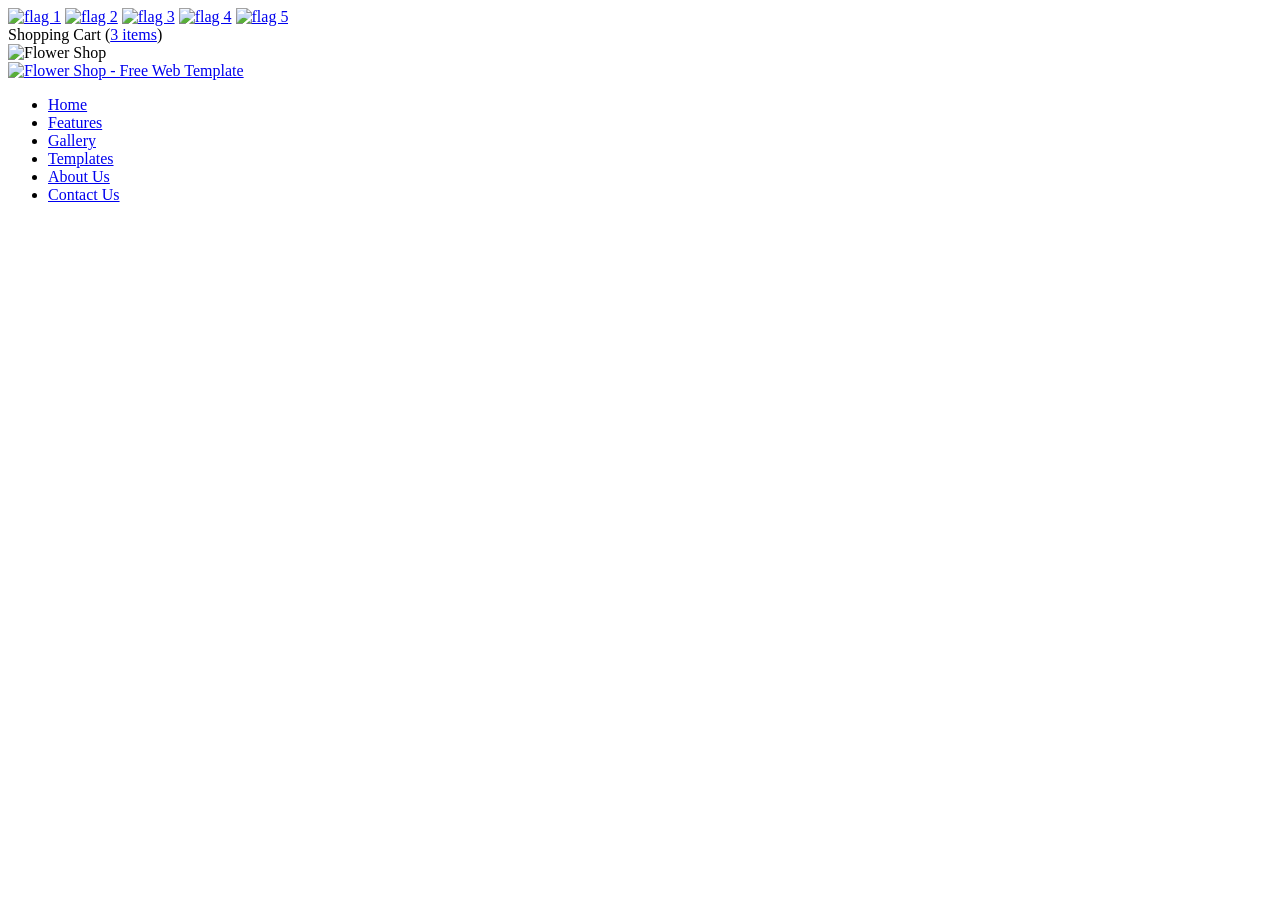
==== bin/index.html @ 0d7cb297 "update body02" ====
<!DOCTYPE html>
<html lang="en">
<head>
    <meta http-equiv="Content-Type" content="text/html; charset=utf-8" />
    <title>Flower Shop - free website template, HTML CSS</title>
    <meta name="keywords" content="free website template, flower shop, website templates, CSS, HTML" />
    <meta name="description" content="Flower Shop - free website template, W3C compliant HTML CSS layout" />
    <link href="templatemo_style.css" rel="stylesheet" type="text/css" />
    <!--  Free CSS Template | Designed by TemplateMo.com  -->
</head>
<body>
    <div id="templatemo_container">
        <div id="templatemo_top_panel">
    	<div id="templatemo_language_section">
			<a href="#"><img src="images/templatemo_flag_01.gif" alt="flag 1" /></a>
            <a href="#"><img src="images/templatemo_flag_02.gif" alt="flag 2" /></a>
            <a href="#"><img src="images/templatemo_flag_03.gif" alt="flag 3" /></a>
            <a href="#"><img src="images/templatemo_flag_04.gif" alt="flag 4" /></a>
            <a href="#"><img src="images/templatemo_flag_05.gif" alt="flag 5" /></a>
        </div>
        <div id="templatemo_shopping_cart">
       	    Shopping Cart <span>(<a href="#">3 items</a>)</span>      
        </div>
  </div>
       
     <div id="templatemo_header">
     	<img src="images/templatemo_site_header.jpg" alt="Flower Shop" />
     </div>
     
     <div id="templatemo_banner">
     	<a href="#"><img src="images/templatemo_banner_image.jpg" alt="Flower Shop - Free Web Template" title="Flower Shop - Free Web Template" border="0" /></a>    
    </div>
     
<div id="templatemo_menu_panel">
        <ul>
            <li><a href="#" class="current">Home</a></li>
            <li><a href="http://www.templatemo.com" target="_parent">Features</a></li>
            <li><a href="http://www.templatemo.com/page/1" target="_parent">Gallery</a></li>
            <li><a href="http://www.templatemo.com/page/2" target="_parent">Templates</a></li>  
            <li><a href="#">About Us</a></li> 
            <li><a href="#">Contact Us</a></li>                     
        </ul> 
    </div> <!-- end of menu -->
    </div>
</body>
</html>
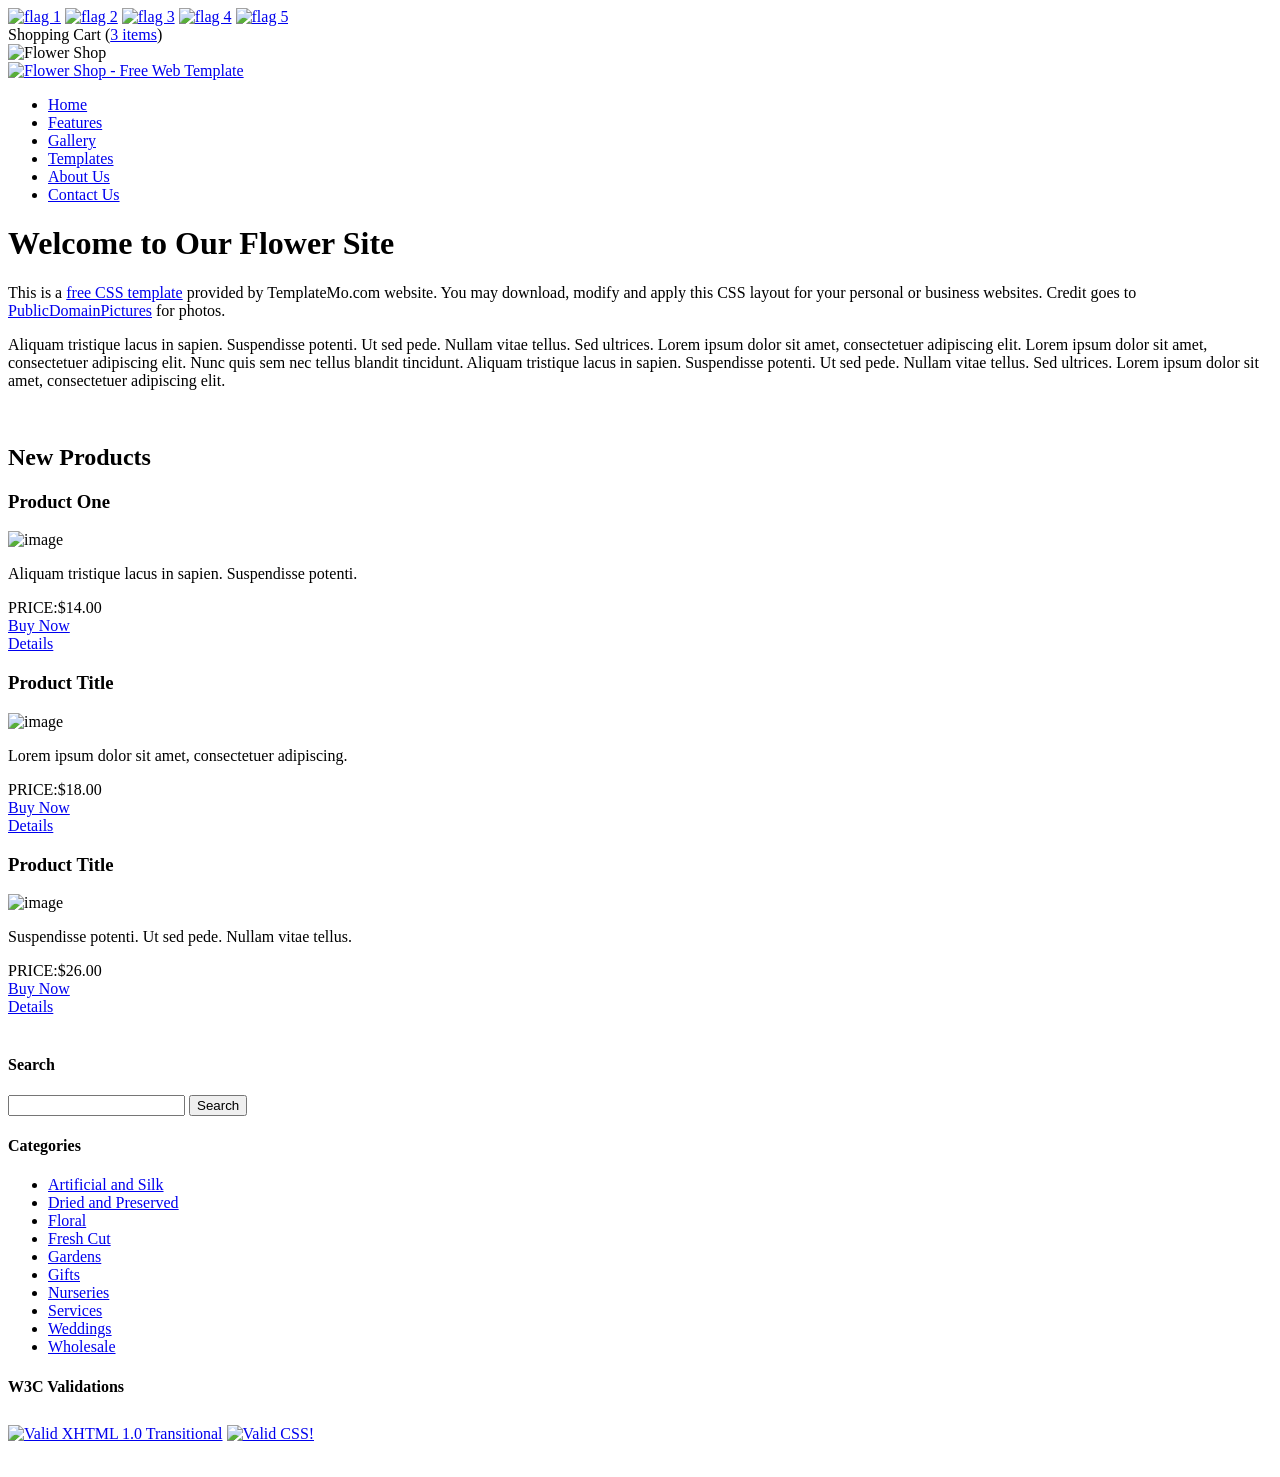
==== commit abbbc405: "update body03" ====
--- a/bin/index.html
+++ b/bin/index.html
@@ -41,6 +41,81 @@
             <li><a href="#">Contact Us</a></li>                     
         </ul> 
     </div> <!-- end of menu -->
+    <div id="templatemo_content">
+    
+    	<div id="templatemo_content_left">
+        	<h1>Welcome to Our Flower Site</h1>
+            <p>This is a <a href="http://www.templatemo.com" target="_parent">free CSS template</a> provided by TemplateMo.com website. You may download, modify and apply this CSS layout for your personal or business websites. Credit goes to <a href="http://www.publicdomainpictures.net/" target="_blank">PublicDomainPictures</a> for photos.</p>
+          <p>Aliquam tristique lacus in sapien. Suspendisse potenti. Ut sed pede. Nullam vitae tellus. Sed ultrices. Lorem ipsum dolor sit amet, consectetuer adipiscing elit. Lorem ipsum dolor sit amet, consectetuer adipiscing elit. Nunc quis sem nec tellus blandit tincidunt. Aliquam tristique lacus in sapien. Suspendisse potenti. Ut sed pede. Nullam vitae tellus. Sed ultrices. Lorem ipsum dolor sit amet, consectetuer adipiscing elit.</p>
+                        
+             <div class="cleaner_with_height">&nbsp;</div>
+             
+             <h2>New Products</h2>
+             <div class="product_box">
+             	<h3>Product One</h3>
+                <img src="images/templatemo_image_01.jpg" alt="image" />
+                <p>Aliquam tristique lacus in sapien. Suspendisse potenti.</p>
+                <div class="price">PRICE:<span>$14.00</span></div>                           
+             	<div class="buynow"><a href="shoppingcard.html">Buy Now</a></div><a href="#">Details</a>
+             </div>
+             <div class="product_box">
+             	<h3>Product Title</h3>
+                <img src="images/templatemo_image_02.jpg" alt="image" />
+                <p>Lorem ipsum dolor sit amet, consectetuer adipiscing.</p>
+                <div class="price">PRICE:<span>$18.00</span></div>                           
+             	<div class="buynow"><a href="shoppingcard.html">Buy Now</a></div><a href="#">Details</a>
+             </div>
+             <div class="product_box">
+             	<h3>Product Title</h3>
+                <img src="images/templatemo_image_03.jpg" alt="image" />
+                <p>Suspendisse potenti. Ut sed pede. Nullam vitae tellus. </p>
+                <div class="price">PRICE:<span>$26.00</span></div>                           
+             	<div class="buynow"><a href="shoppingcard.html">Buy Now</a></div><a href="#">Details</a>
+             </div>
+             
+			<div class="cleaner_with_height">&nbsp;</div>
+        </div> <!-- end of ocntent left -->
+        
+        <div id="templatemo_content_right">
+        	<div class="templatemo_right_section">
+            	<h4>Search</h4>
+                <div class="templatemo_right_section_content">
+                    <form method="get" action="#">
+                            <input name="keyword" type="text" id="keyword"/>
+                            <input type="submit" name="submit" class="button" value="Search" />
+                     </form>
+                 </div>
+            </div>
+            
+            <div class="templatemo_right_section">
+            	<h4>Categories</h4>
+                <div class="templatemo_right_section_content">
+                    <ul>
+                        <li><a href="#">Artificial and Silk</a></li>
+                        <li><a href="#">Dried and Preserved</a></li>
+                        <li><a href="#">Floral</a></li>
+                        <li><a href="#">Fresh Cut</a></li>
+                        <li><a href="#">Gardens</a></li>
+                        <li><a href="#">Gifts</a></li>
+                        <li><a href="#">Nurseries</a></li>
+                        <li><a href="#">Services</a></li>
+                        <li><a href="#">Weddings</a></li>
+                        <li><a href="#">Wholesale</a></li>
+                    </ul>
+                </div>
+            </div>
+
+            <div class="templatemo_right_section">
+            	<h4>W3C Validations</h4>
+            	<div class="templatemo_right_section_content">
+                    <a href="http://validator.w3.org/check?uri=referer"><img style="border:0;width:88px;height:31px" src="http://www.w3.org/Icons/valid-xhtml10" alt="Valid XHTML 1.0 Transitional" width="88" height="31" vspace="8" border="0" /></a>
+    <a href="http://jigsaw.w3.org/css-validator/check/referer?profile=css3"><img style="border:0;width:88px;height:31px"  src="http://jigsaw.w3.org/css-validator/images/vcss-blue" alt="Valid CSS!" vspace="8" border="0" /></a>
+				</div>
+            </div>
+        </div> <!-- end of content right-->
+        
+        <div class="cleaner">&nbsp;</div>
+    </div>
     </div>
 </body>
 </html>
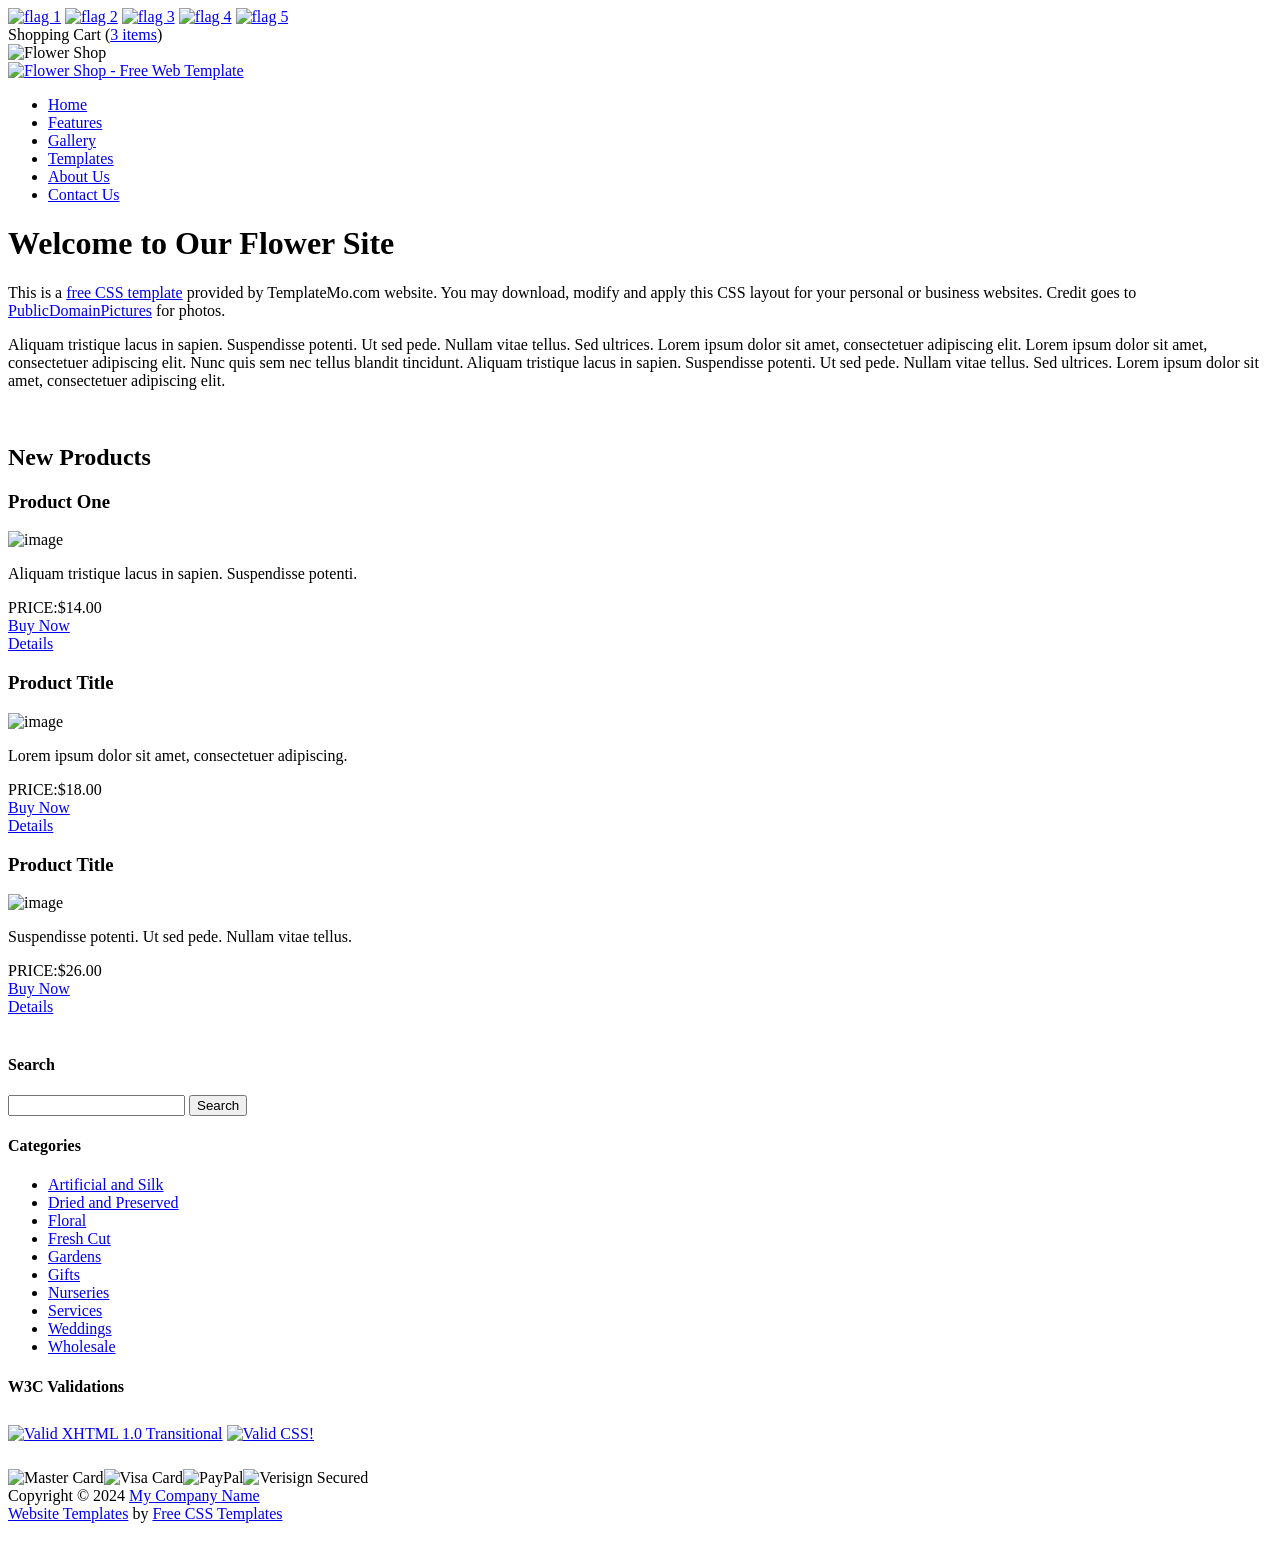
==== commit 82d28348: "update body04" ====
--- a/bin/index.html
+++ b/bin/index.html
@@ -115,6 +115,21 @@
         </div> <!-- end of content right-->
         
         <div class="cleaner">&nbsp;</div>
+
+        </div>
+    
+     <div id="templatemo_footer_panel">
+        <div id="footer_left">
+            <img src="images/mastercard.gif" alt="Master Card" /><img src="images/visa.gif" alt="Visa Card" /><img src="images/paypal.gif" alt="PayPal" /><img src="images/verisignsecured.gif" alt="Verisign Secured" />
+        </div>
+        <div id="footer_right">
+            Copyright © 2024 <a href="#">My Company Name</a><br />
+			<a href="http://www.iwebsitetemplate.com" target="_parent">Website Templates</a> by 
+            <a href="http://www.templatemo.com" target="_blank">Free CSS Templates</a>
+        </div>
+        
+        <div class="cleaner">&nbsp;</div>
+    </div>
     </div>
     </div>
 </body>
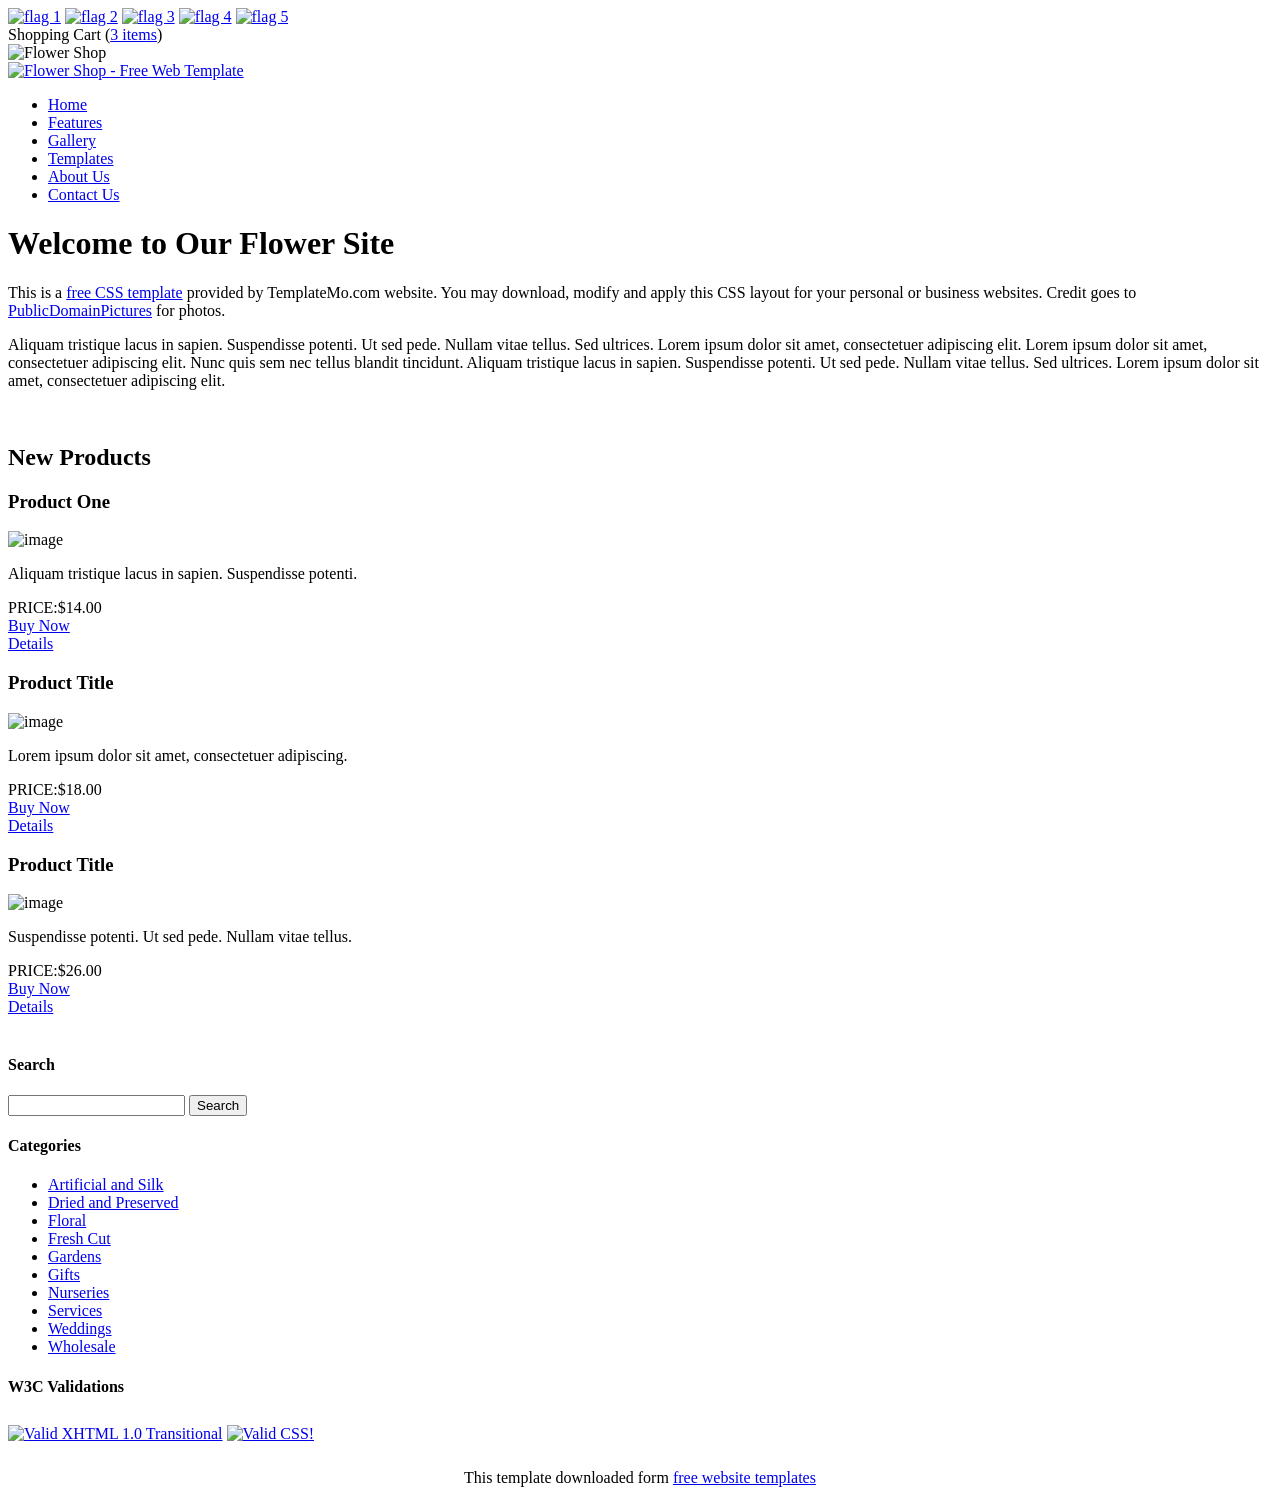
==== commit 65f5a685: "update body04" ====
--- a/bin/index.html
+++ b/bin/index.html
@@ -115,22 +115,10 @@
         </div> <!-- end of content right-->
         
         <div class="cleaner">&nbsp;</div>
-
-        </div>
-    
-     <div id="templatemo_footer_panel">
-        <div id="footer_left">
-            <img src="images/mastercard.gif" alt="Master Card" /><img src="images/visa.gif" alt="Visa Card" /><img src="images/paypal.gif" alt="PayPal" /><img src="images/verisignsecured.gif" alt="Verisign Secured" />
-        </div>
-        <div id="footer_right">
-            Copyright © 2024 <a href="#">My Company Name</a><br />
-			<a href="http://www.iwebsitetemplate.com" target="_parent">Website Templates</a> by 
-            <a href="http://www.templatemo.com" target="_blank">Free CSS Templates</a>
-        </div>
-        
-        <div class="cleaner">&nbsp;</div>
     </div>
     </div>
-    </div>
+    <!--  Free CSS Template | Designed by TemplateMo.com  --> 
+<div align=center>This template  downloaded form <a href='http://all-free-download.com/free-website-templates/'>free website templates</a>
+</div>
 </body>
 </html>
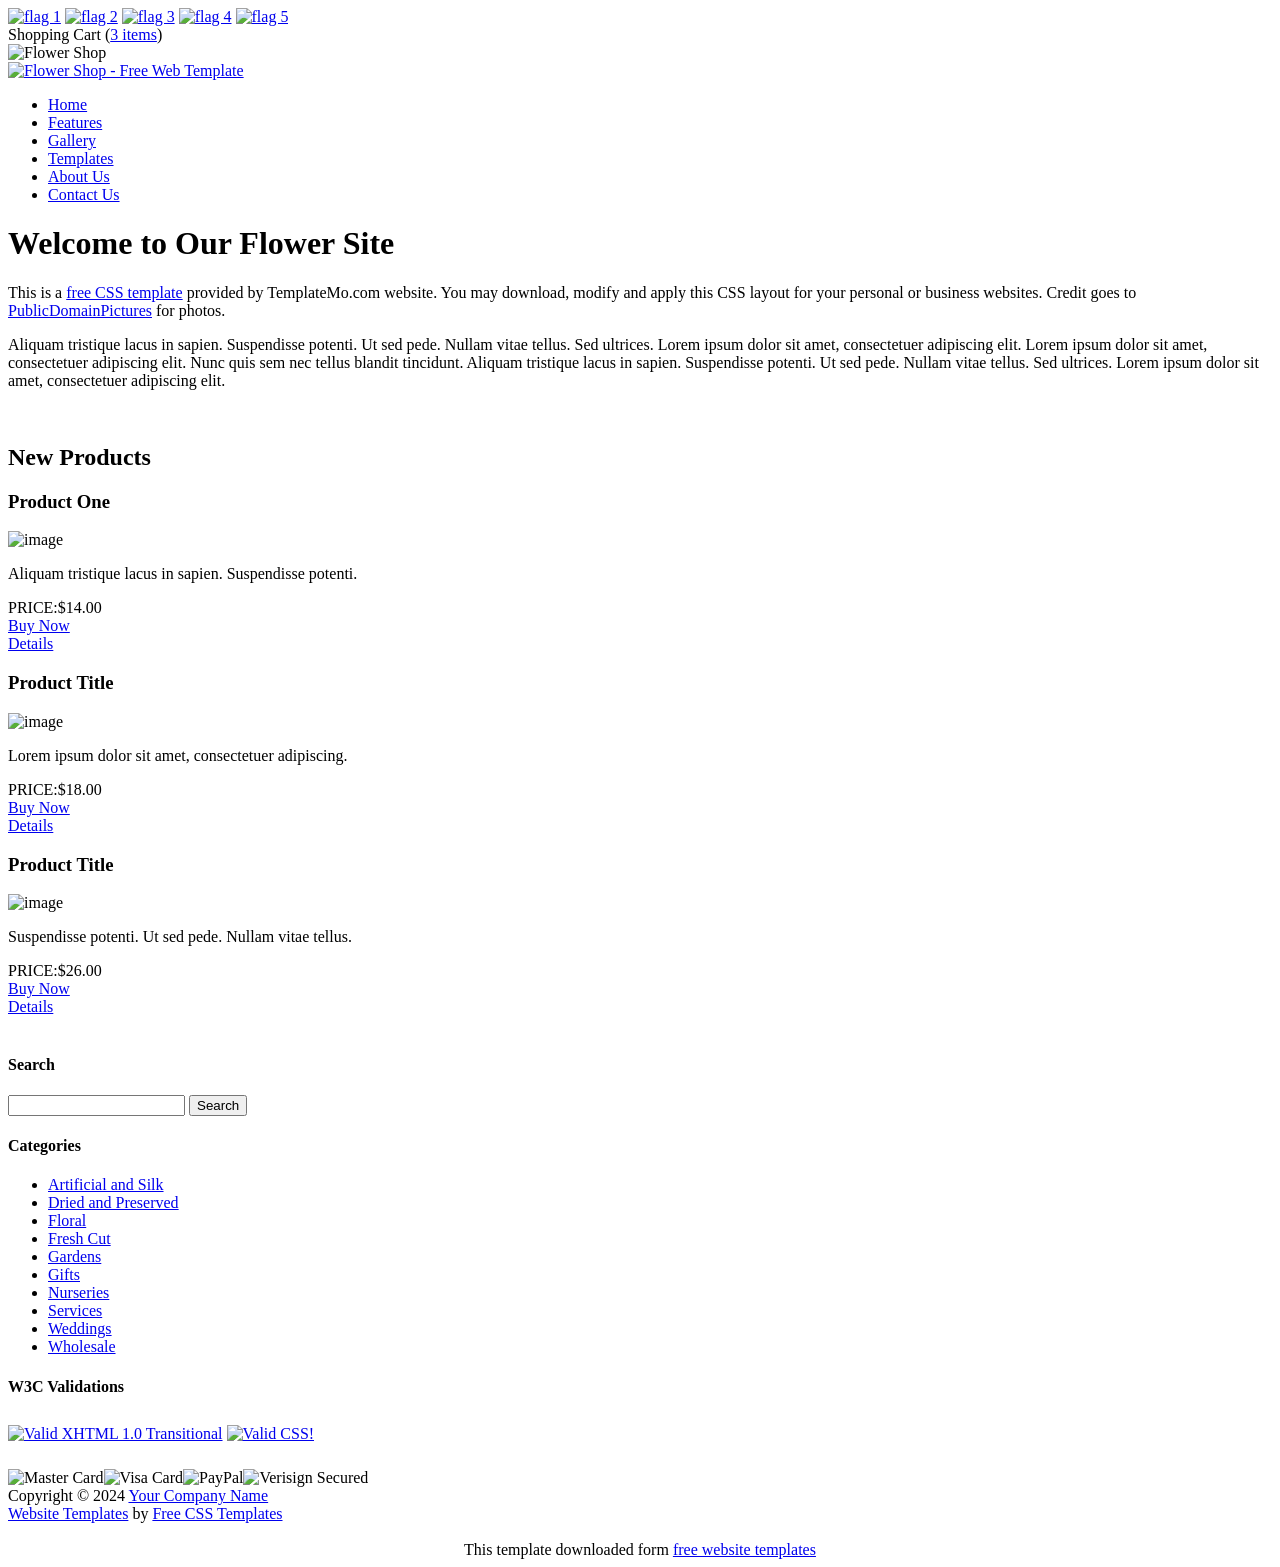
==== commit 47a66995: "body update 05" ====
--- a/bin/index.html
+++ b/bin/index.html
@@ -116,9 +116,21 @@
         
         <div class="cleaner">&nbsp;</div>
     </div>
+    
+     <div id="templatemo_footer_panel">
+        <div id="footer_left">
+            <img src="images/mastercard.gif" alt="Master Card" /><img src="images/visa.gif" alt="Visa Card" /><img src="images/paypal.gif" alt="PayPal" /><img src="images/verisignsecured.gif" alt="Verisign Secured" />
+        </div>
+        <div id="footer_right">
+            Copyright © 2024 <a href="#">Your Company Name</a><br />
+			<a href="http://www.iwebsitetemplate.com" target="_parent">Website Templates</a> by 
+            <a href="http://www.templatemo.com" target="_blank">Free CSS Templates</a>
+        </div>
+        
+        <div class="cleaner">&nbsp;</div>
     </div>
-    <!--  Free CSS Template | Designed by TemplateMo.com  --> 
-<div align=center>This template  downloaded form <a href='http://all-free-download.com/free-website-templates/'>free website templates</a>
 </div>
+<!--  Free CSS Template | Designed by TemplateMo.com  --> 
+<div align=center>This template  downloaded form <a href='http://all-free-download.com/free-website-templates/'>free website templates</a></div></body>
 </body>
 </html>
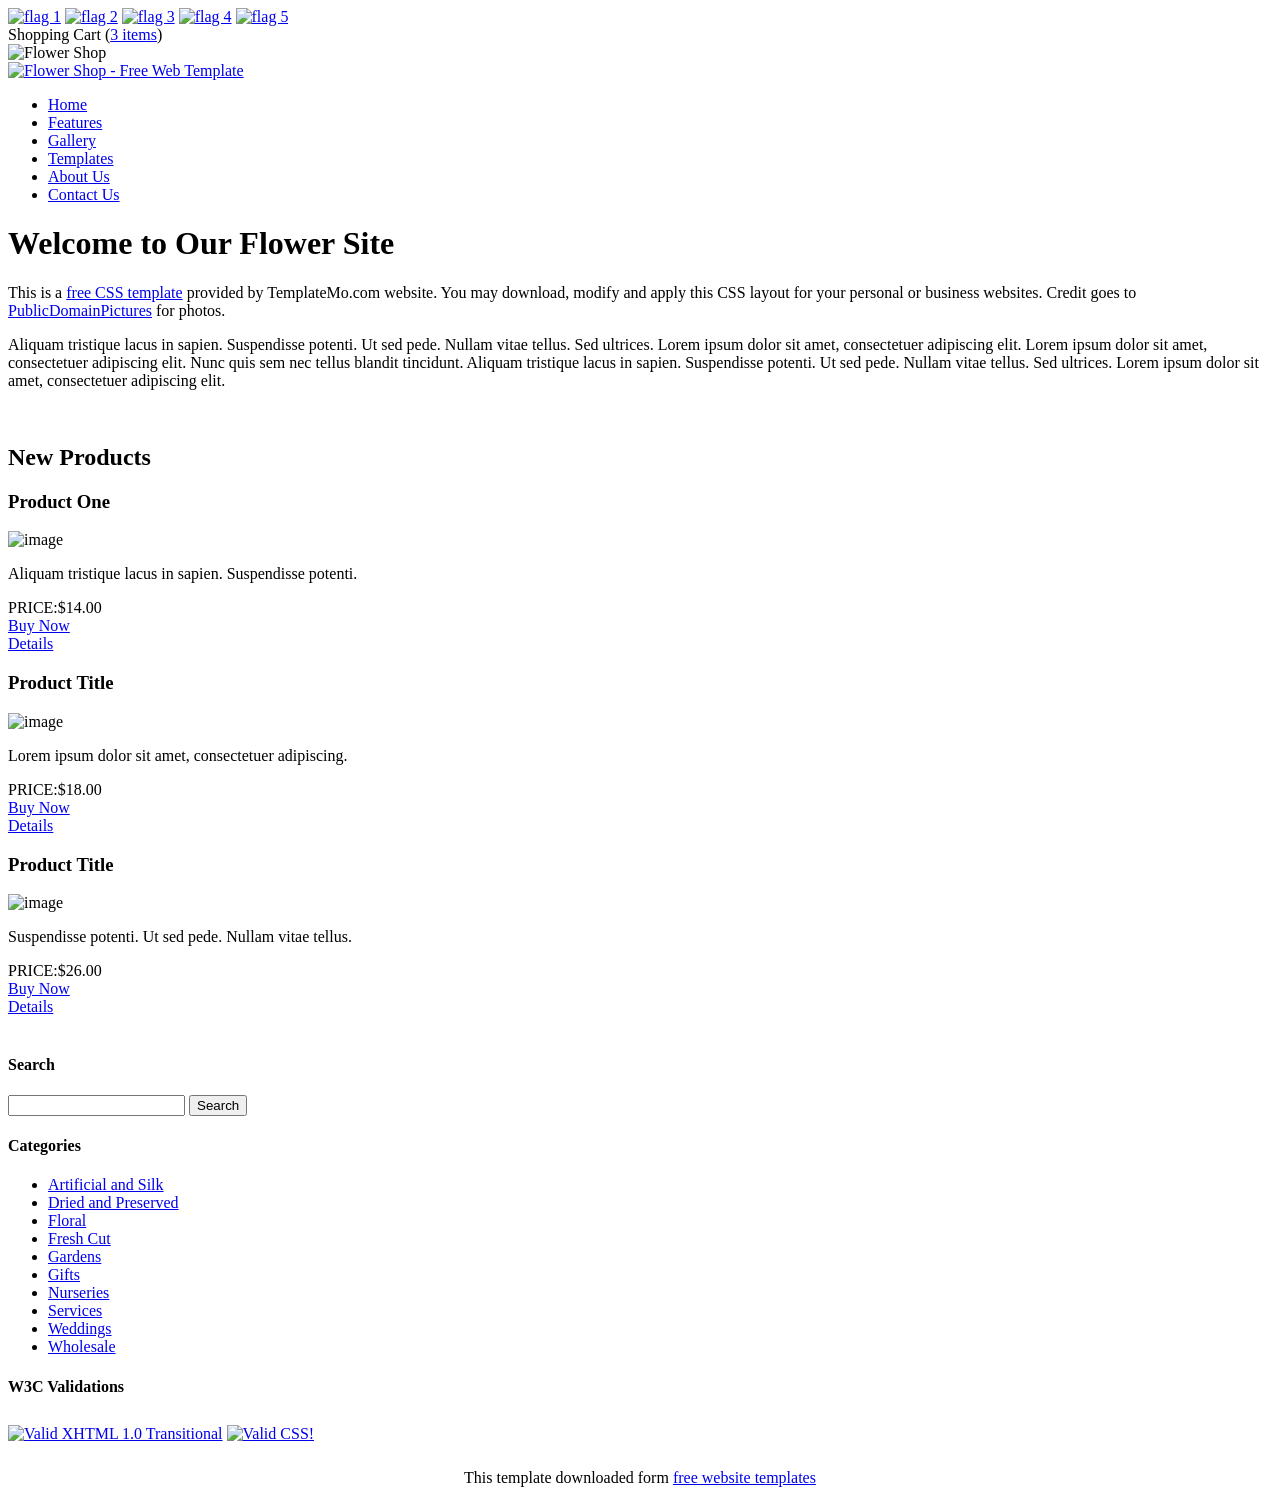
==== commit f273622f: "Merge pull request #5 from DuyQuang2205/index update body04" ====
--- a/bin/index.html
+++ b/bin/index.html
@@ -116,21 +116,9 @@
         
         <div class="cleaner">&nbsp;</div>
     </div>
-    
-     <div id="templatemo_footer_panel">
-        <div id="footer_left">
-            <img src="images/mastercard.gif" alt="Master Card" /><img src="images/visa.gif" alt="Visa Card" /><img src="images/paypal.gif" alt="PayPal" /><img src="images/verisignsecured.gif" alt="Verisign Secured" />
-        </div>
-        <div id="footer_right">
-            Copyright © 2024 <a href="#">Your Company Name</a><br />
-			<a href="http://www.iwebsitetemplate.com" target="_parent">Website Templates</a> by 
-            <a href="http://www.templatemo.com" target="_blank">Free CSS Templates</a>
-        </div>
-        
-        <div class="cleaner">&nbsp;</div>
     </div>
+    <!--  Free CSS Template | Designed by TemplateMo.com  --> 
+<div align=center>This template  downloaded form <a href='http://all-free-download.com/free-website-templates/'>free website templates</a>
 </div>
-<!--  Free CSS Template | Designed by TemplateMo.com  --> 
-<div align=center>This template  downloaded form <a href='http://all-free-download.com/free-website-templates/'>free website templates</a></div></body>
 </body>
 </html>
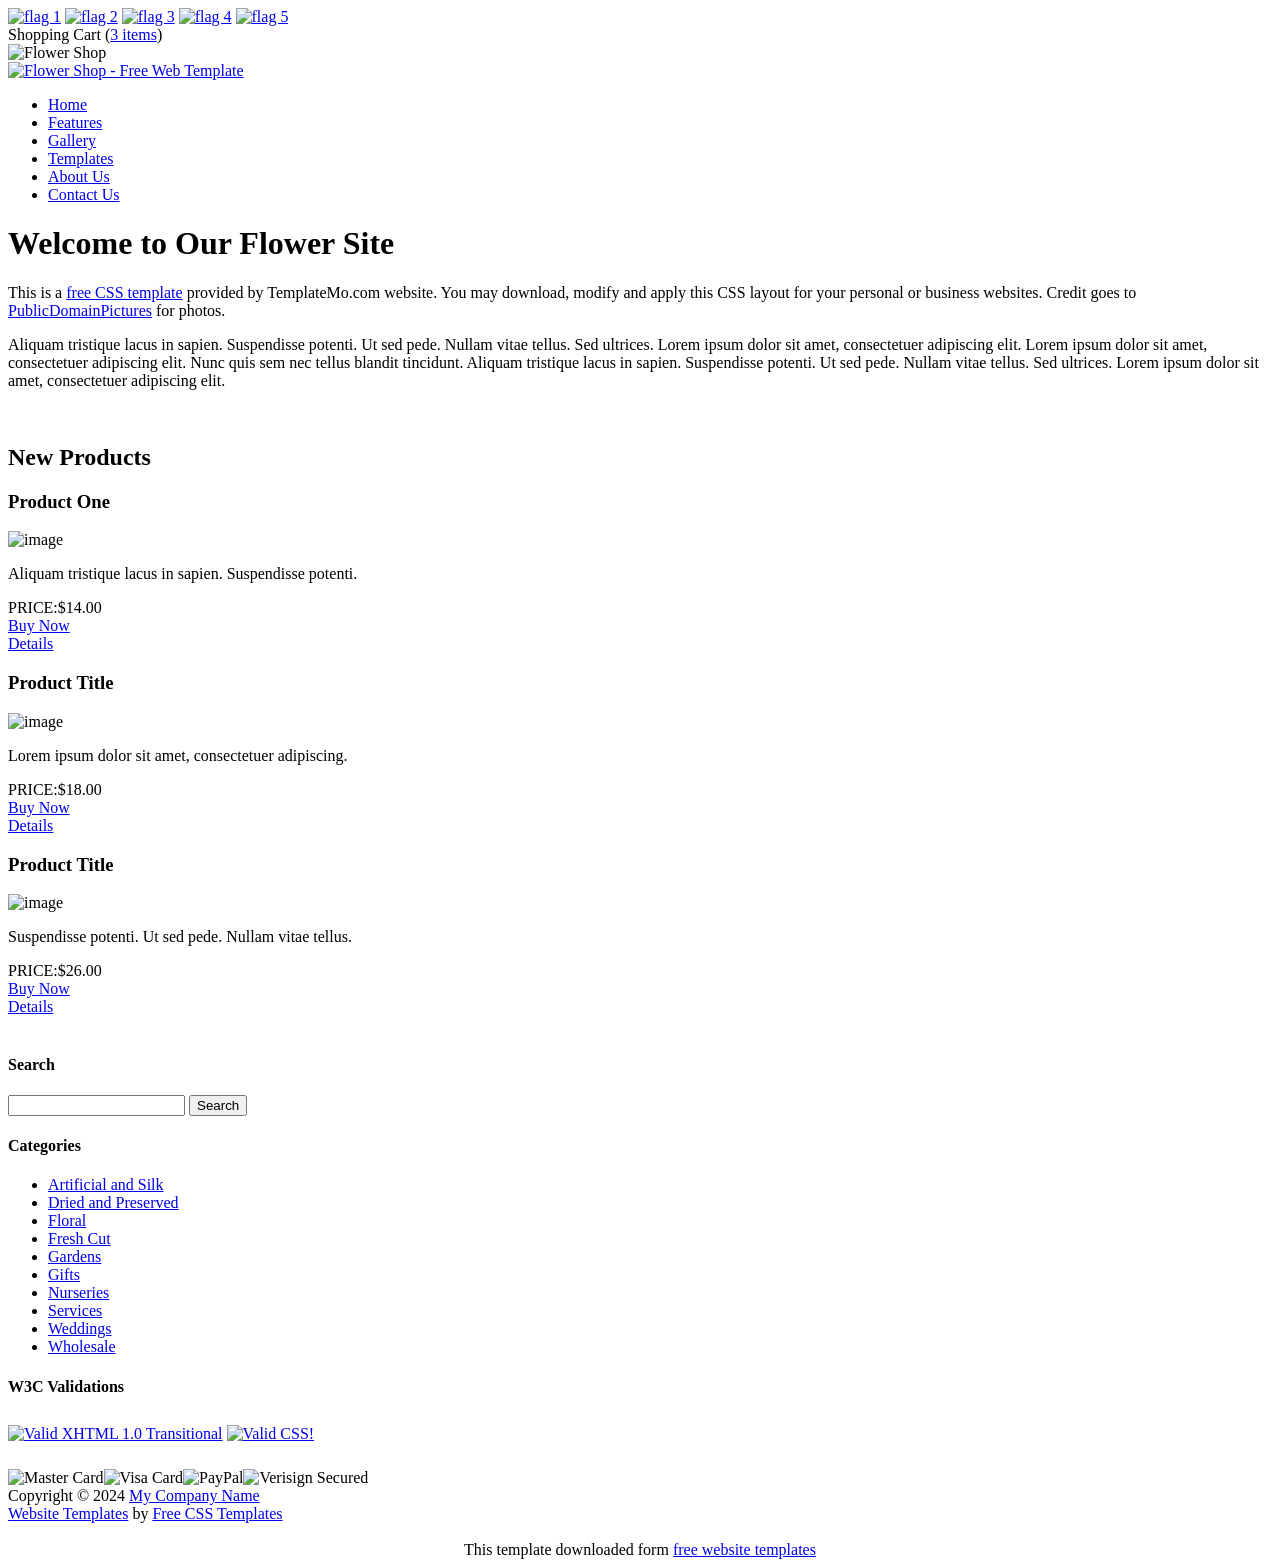
==== commit 0d129294: "body update 05.1" ====
--- a/bin/index.html
+++ b/bin/index.html
@@ -116,9 +116,21 @@
         
         <div class="cleaner">&nbsp;</div>
     </div>
+    
+     <div id="templatemo_footer_panel">
+        <div id="footer_left">
+            <img src="images/mastercard.gif" alt="Master Card" /><img src="images/visa.gif" alt="Visa Card" /><img src="images/paypal.gif" alt="PayPal" /><img src="images/verisignsecured.gif" alt="Verisign Secured" />
+        </div>
+        <div id="footer_right">
+            Copyright © 2024 <a href="#">My Company Name</a><br />
+			<a href="http://www.iwebsitetemplate.com" target="_parent">Website Templates</a> by 
+            <a href="http://www.templatemo.com" target="_blank">Free CSS Templates</a>
+        </div>
+        
+        <div class="cleaner">&nbsp;</div>
     </div>
-    <!--  Free CSS Template | Designed by TemplateMo.com  --> 
-<div align=center>This template  downloaded form <a href='http://all-free-download.com/free-website-templates/'>free website templates</a>
 </div>
+<!--  Free CSS Template | Designed by TemplateMo.com  --> 
+<div align=center>This template  downloaded form <a href='http://all-free-download.com/free-website-templates/'>free website templates</a></div></body>
 </body>
 </html>
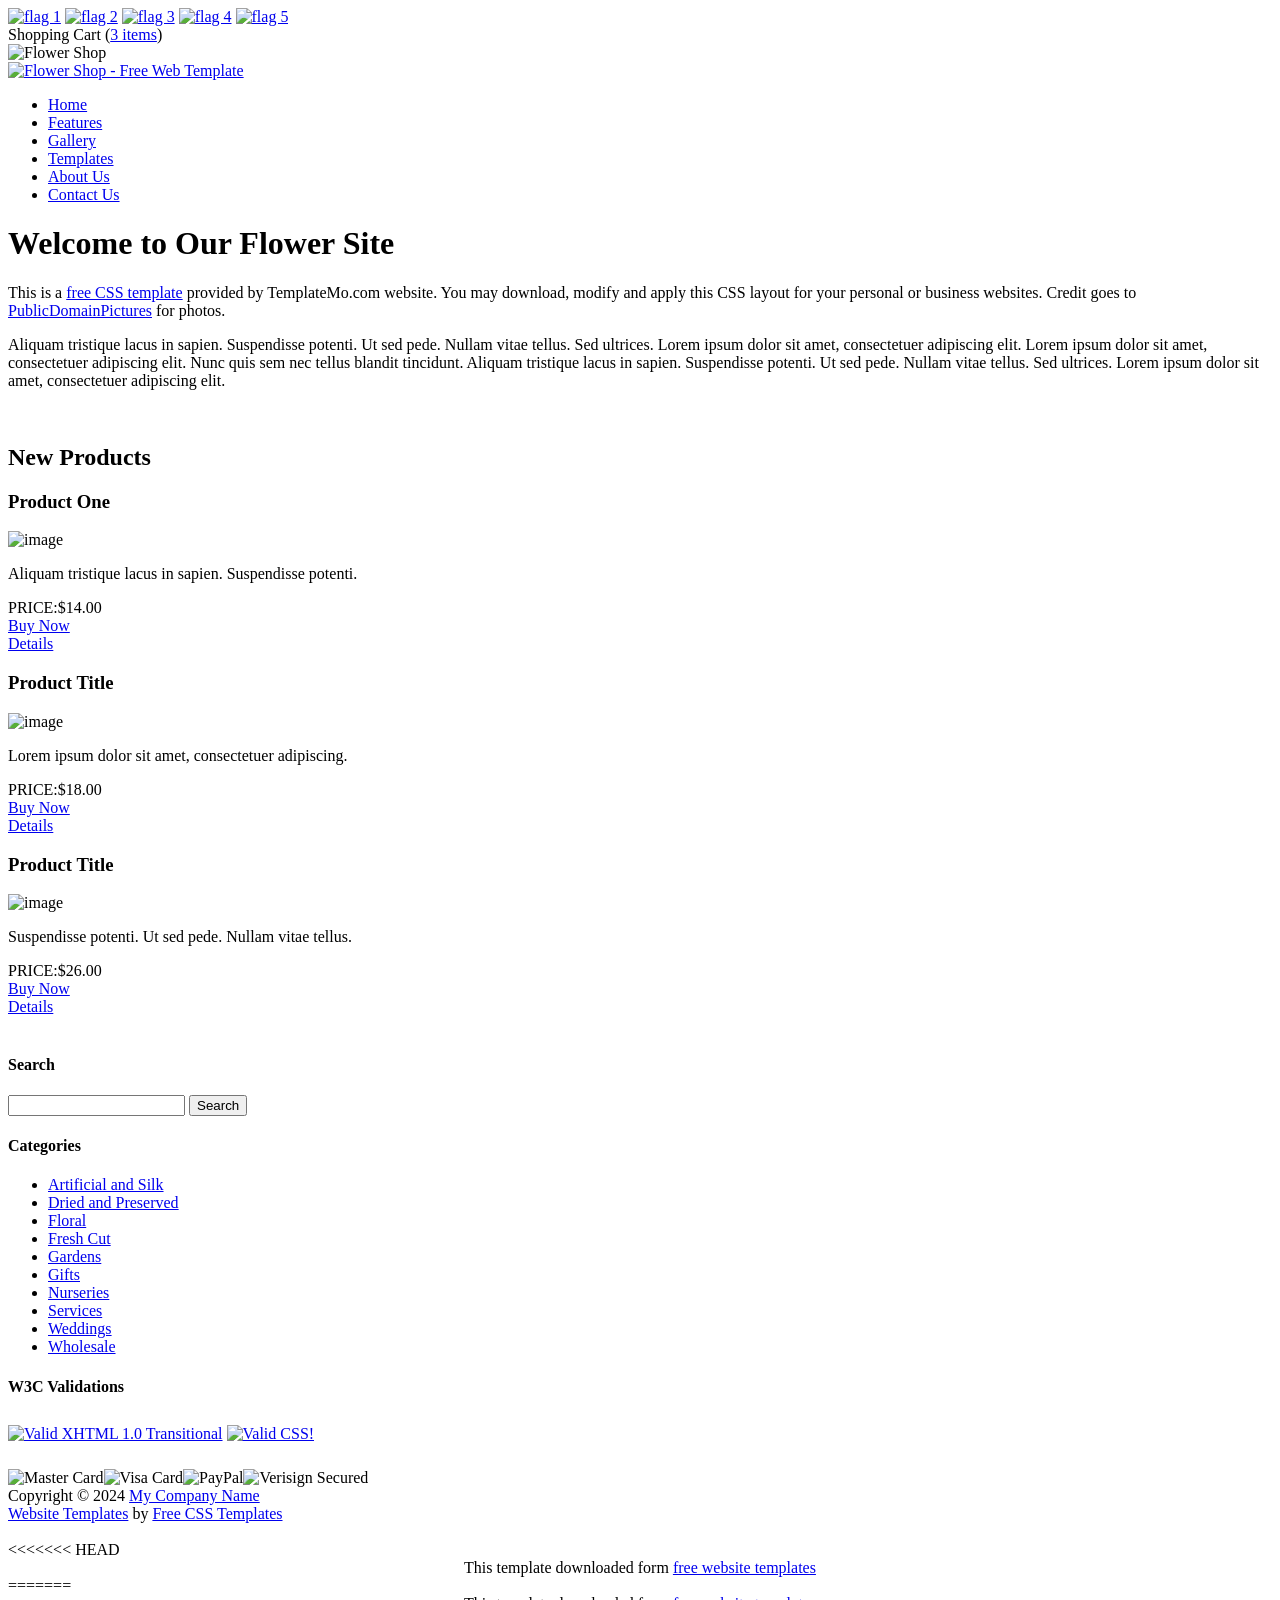
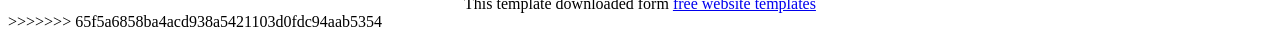
==== commit dcb2bf09: "fix body conflix" ====
--- a/bin/index.html
+++ b/bin/index.html
@@ -129,8 +129,14 @@
         
         <div class="cleaner">&nbsp;</div>
     </div>
+<<<<<<< HEAD
 </div>
 <!--  Free CSS Template | Designed by TemplateMo.com  --> 
 <div align=center>This template  downloaded form <a href='http://all-free-download.com/free-website-templates/'>free website templates</a></div></body>
+=======
+    <!--  Free CSS Template | Designed by TemplateMo.com  --> 
+<div align=center>This template  downloaded form <a href='http://all-free-download.com/free-website-templates/'>free website templates</a>
+</div>
+>>>>>>> 65f5a6858ba4acd938a5421103d0fdc94aab5354
 </body>
 </html>
